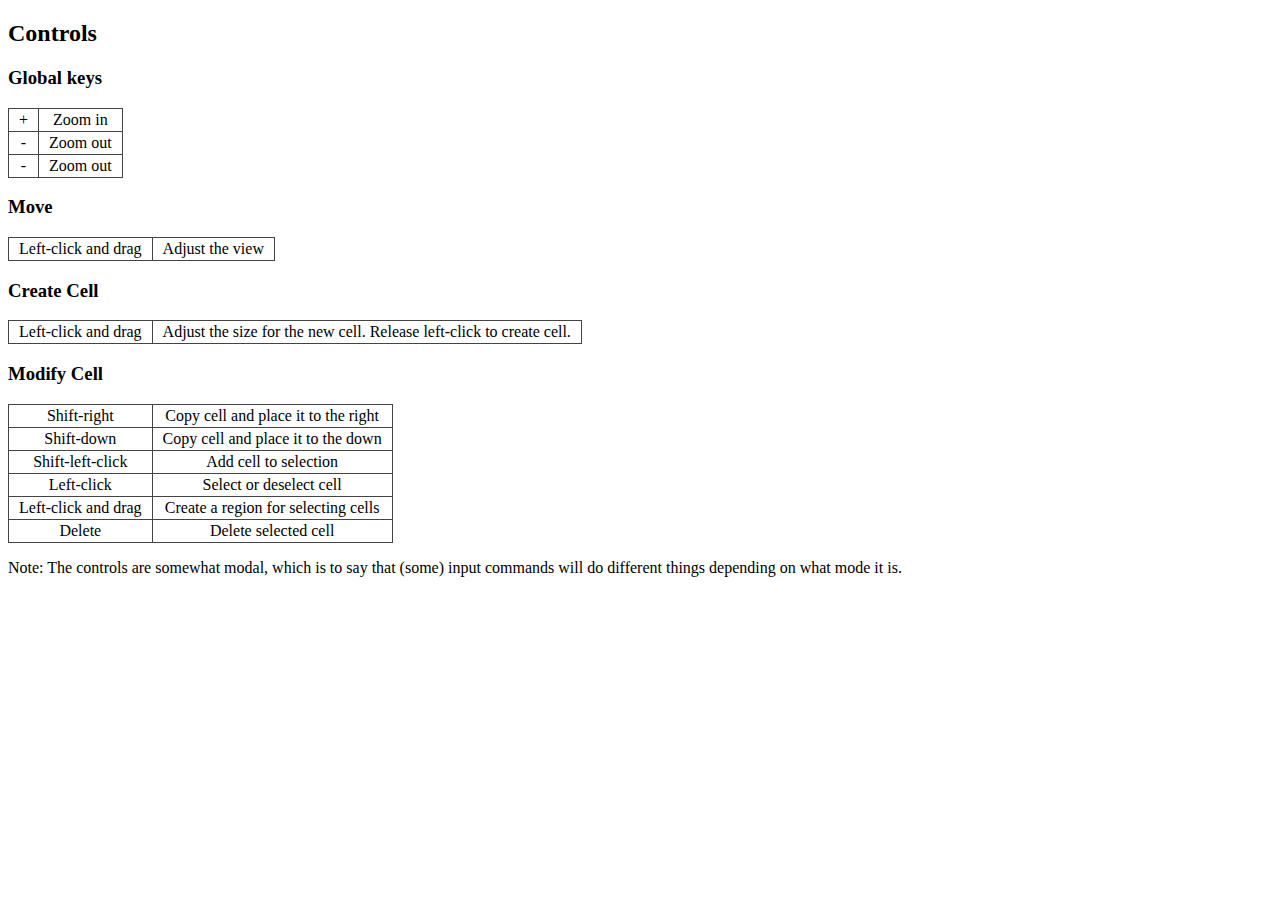
==== doc.html @ d05d155f "Add documentation" ====
<!DOCTYPE html>
<html lang="en">
<head>
    <meta charset="UTF-8">
    <title></title>
    <style>
    table {
        border-spacing : 5px;
        border-collapse: collapse;
        text-align: center;
    }
    td, th {
        border: 1px solid #444;
        padding: 2px 10px;
    }
    </style>
</head>
<body>
<h2>Controls</h2>

<h3>Global keys</h3>
<table>
    <tr><td>+</td><td>Zoom in</td></tr>
    <tr><td>-</td><td>Zoom out</td></tr>
    <tr><td>-</td><td>Zoom out</td></tr>
</table>

<h3>Move</h3>
<table>
    <tr>
        <td>Left-click and drag</td>
        <td>Adjust the view</td>
    </tr>
</table>

<h3>Create Cell</h3>
<table>
    <tr>
        <td>Left-click and drag</td>
        <td>Adjust the size for the new cell. Release left-click to create cell.</td>
    </tr>
</table>

<h3>Modify Cell</h3>
<table>
    <tr><td>Shift-right</td><td>Copy cell and place it to the right</td></tr>
    <tr><td>Shift-down</td><td>Copy cell and place it to the down</td></tr>
    <tr><td>Shift-left-click</td><td>Add cell to selection</td></tr>
    <tr><td>Left-click</td><td>Select or deselect cell</td></tr>
    <tr><td>Left-click and drag</td><td>Create a region for selecting cells</td></tr>
    <tr><td>Delete</td><td>Delete selected cell</td></tr>
</table>

<p>
Note: The controls are somewhat modal,
which is to say that (some) input commands will
do different things depending on what mode it is.
</p>
</body>
</html>
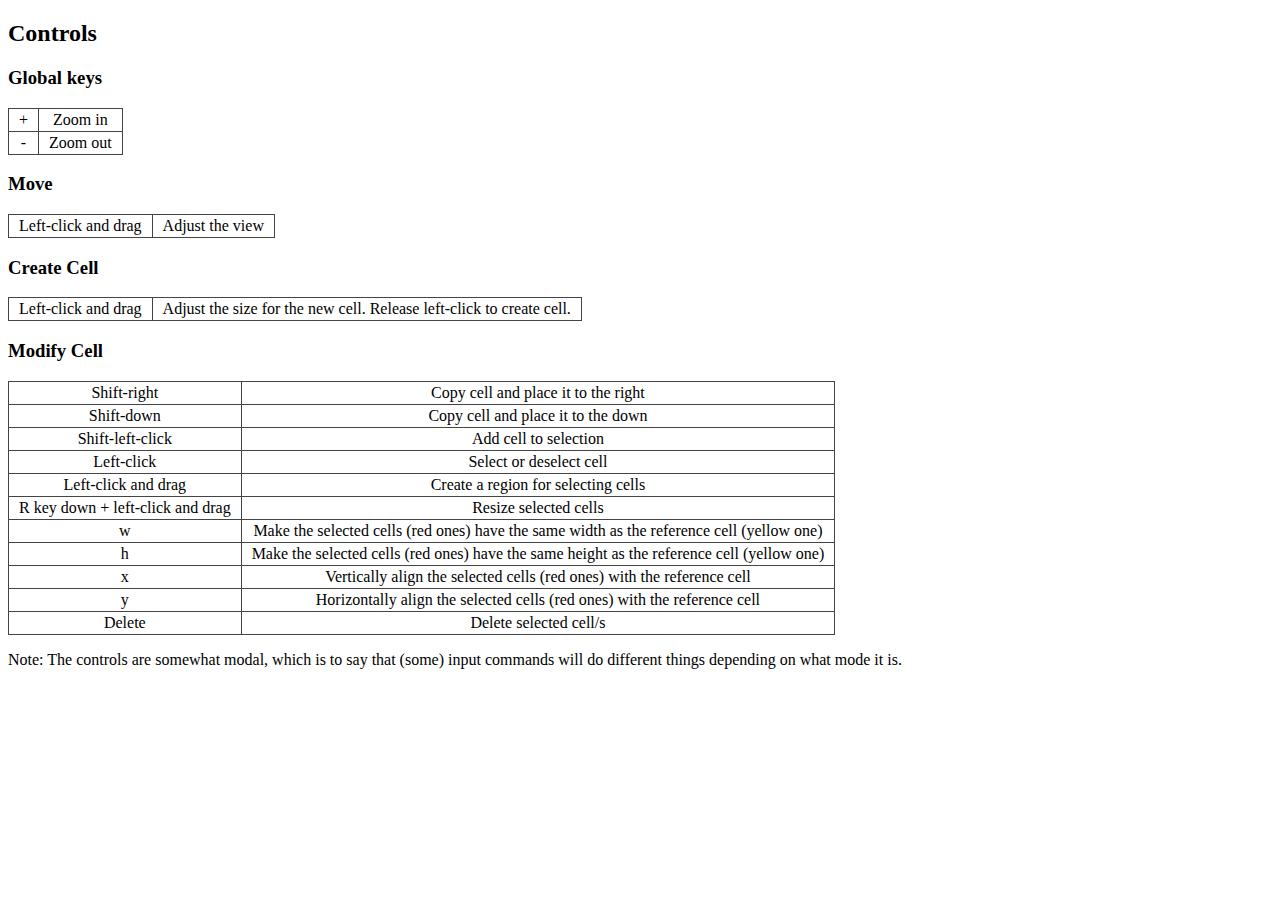
==== commit 219c8e66: "Update documentation and readme" ====
--- a/doc.html
+++ b/doc.html
@@ -21,7 +21,6 @@
 <h3>Global keys</h3>
 <table>
     <tr><td>+</td><td>Zoom in</td></tr>
-    <tr><td>-</td><td>Zoom out</td></tr>
     <tr><td>-</td><td>Zoom out</td></tr>
 </table>
 
@@ -48,7 +47,24 @@
     <tr><td>Shift-left-click</td><td>Add cell to selection</td></tr>
     <tr><td>Left-click</td><td>Select or deselect cell</td></tr>
     <tr><td>Left-click and drag</td><td>Create a region for selecting cells</td></tr>
-    <tr><td>Delete</td><td>Delete selected cell</td></tr>
+    <tr><td>R key down + left-click and drag</td><td>Resize selected cells</td></tr>
+    <tr>
+        <td>w</td>
+        <td>Make the selected cells (red ones) have the same width as the reference cell (yellow one)</td>
+    </tr>
+    <tr>
+        <td>h</td>
+        <td>Make the selected cells (red ones) have the same height as the reference cell (yellow one)</td>
+    </tr>
+    <tr>
+        <td>x</td>
+        <td>Vertically align the selected cells (red ones) with the reference cell</td>
+    </tr>
+    <tr>
+        <td>y</td>
+        <td>Horizontally align the selected cells (red ones) with the reference cell</td>
+    </tr>
+    <tr><td>Delete</td><td>Delete selected cell/s</td></tr>
 </table>
 
 <p>
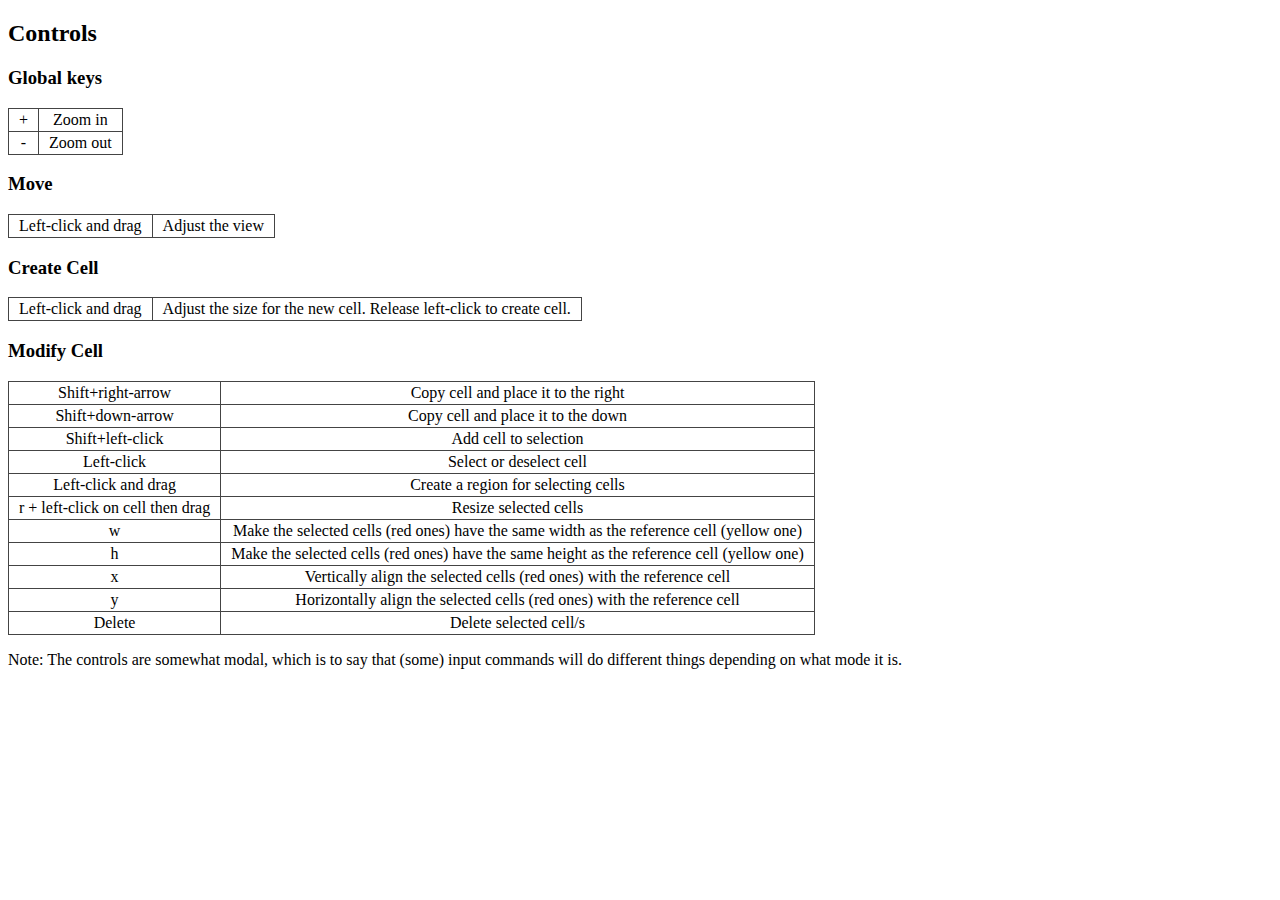
==== commit 35178713: "Edit documentation" ====
--- a/doc.html
+++ b/doc.html
@@ -42,12 +42,12 @@
 
 <h3>Modify Cell</h3>
 <table>
-    <tr><td>Shift-right</td><td>Copy cell and place it to the right</td></tr>
-    <tr><td>Shift-down</td><td>Copy cell and place it to the down</td></tr>
-    <tr><td>Shift-left-click</td><td>Add cell to selection</td></tr>
+    <tr><td>Shift+right-arrow</td><td>Copy cell and place it to the right</td></tr>
+    <tr><td>Shift+down-arrow</td><td>Copy cell and place it to the down</td></tr>
+    <tr><td>Shift+left-click</td><td>Add cell to selection</td></tr>
     <tr><td>Left-click</td><td>Select or deselect cell</td></tr>
     <tr><td>Left-click and drag</td><td>Create a region for selecting cells</td></tr>
-    <tr><td>R key down + left-click and drag</td><td>Resize selected cells</td></tr>
+    <tr><td>r + left-click on cell then drag</td><td>Resize selected cells</td></tr>
     <tr>
         <td>w</td>
         <td>Make the selected cells (red ones) have the same width as the reference cell (yellow one)</td>
